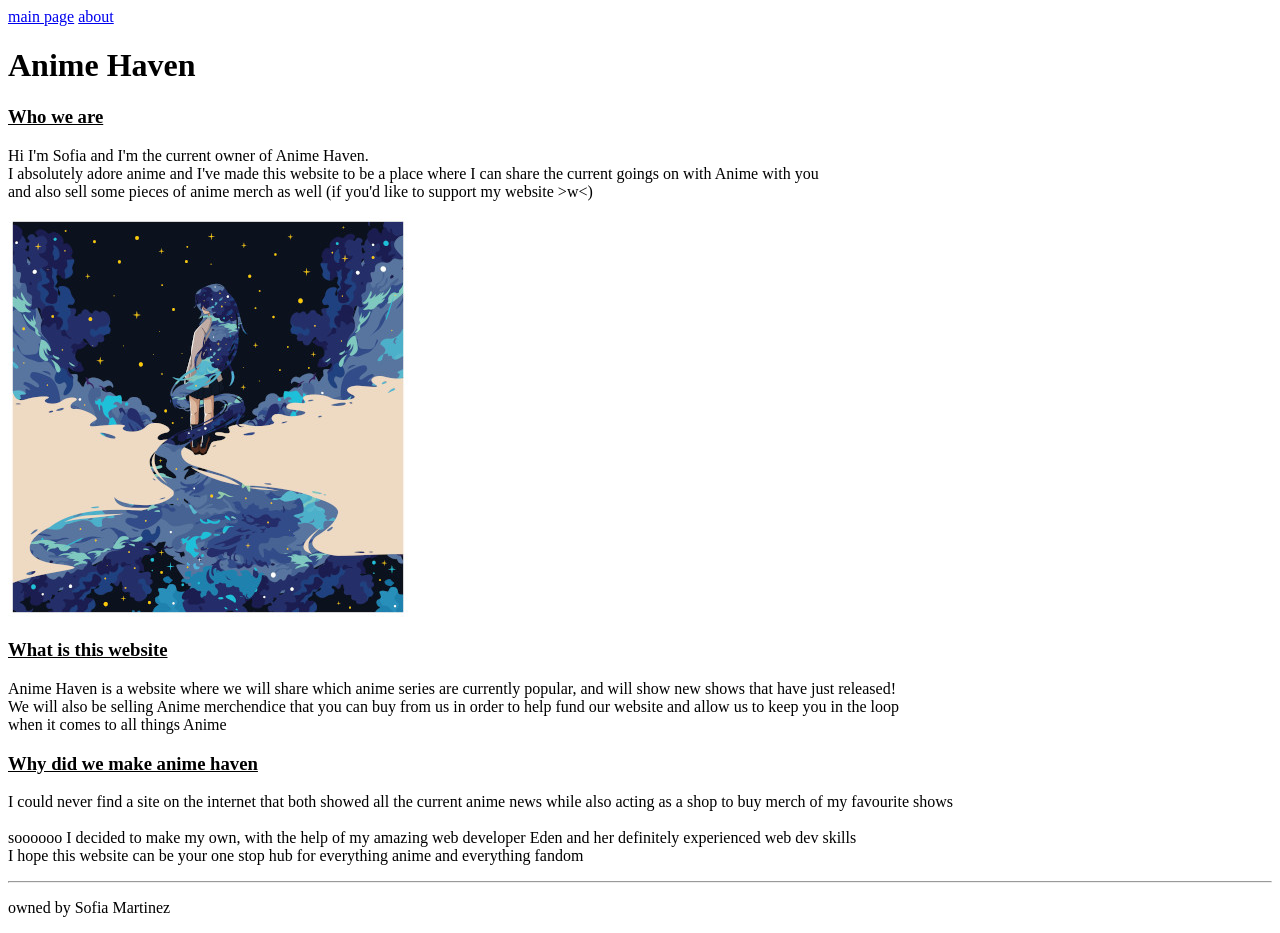
==== about.html @ f6ecfea2 "added more words to the about page" ====
<!DOCTYPE html>

<html>

<head>
    <meta charset="UTF-8">
    <title>Anime Haven - about</title>
</head>

<body>
    <header>
         <nav>
            <a href="./index.html">main page</a>
            <a href="./about.html">about</a>
        </nav>
        <h1>Anime Haven</h1>

        
    </header> 

    <h3><u>Who we are</u></h3>

    <p>
        Hi I'm Sofia and I'm the current owner of Anime Haven.<br>
        I absolutely adore anime and I've made this website to be a place where I can share the current goings on with Anime with you<br>
        and also sell some pieces of anime merch as well (if you'd like to support my website >w<)<br>
    </p>

    <img src="./images/ands-mahardika--AAF7A_kfLc-unsplash.jpg" alt="anime girl staring into the night"/>

    <h3><u>What is this website</u></h3>

    <p>
        Anime Haven is a website where we will share which anime series are currently popular, and will show new shows that have just released!<br>
        We will also be selling Anime merchendice that you can buy from us in order to help fund our website and allow us to keep you in the loop<br>
        when it comes to all things Anime<br>
    </p>

    <h3><u>Why did we make anime haven</u></h3>

    <p>
        I could never find a site on the internet that both showed all the current anime news while also acting as a shop to buy merch of my favourite shows<br><br>
        soooooo I decided to make my own, with the help of my amazing web developer Eden and her definitely experienced web dev skills<br>
        I hope this website can be your one stop hub for everything anime and everything fandom<br>
    </p>

    <hr> 

    <footer>
        <p>owned by Sofia Martinez</p>
    </footer>

</body>

</html>
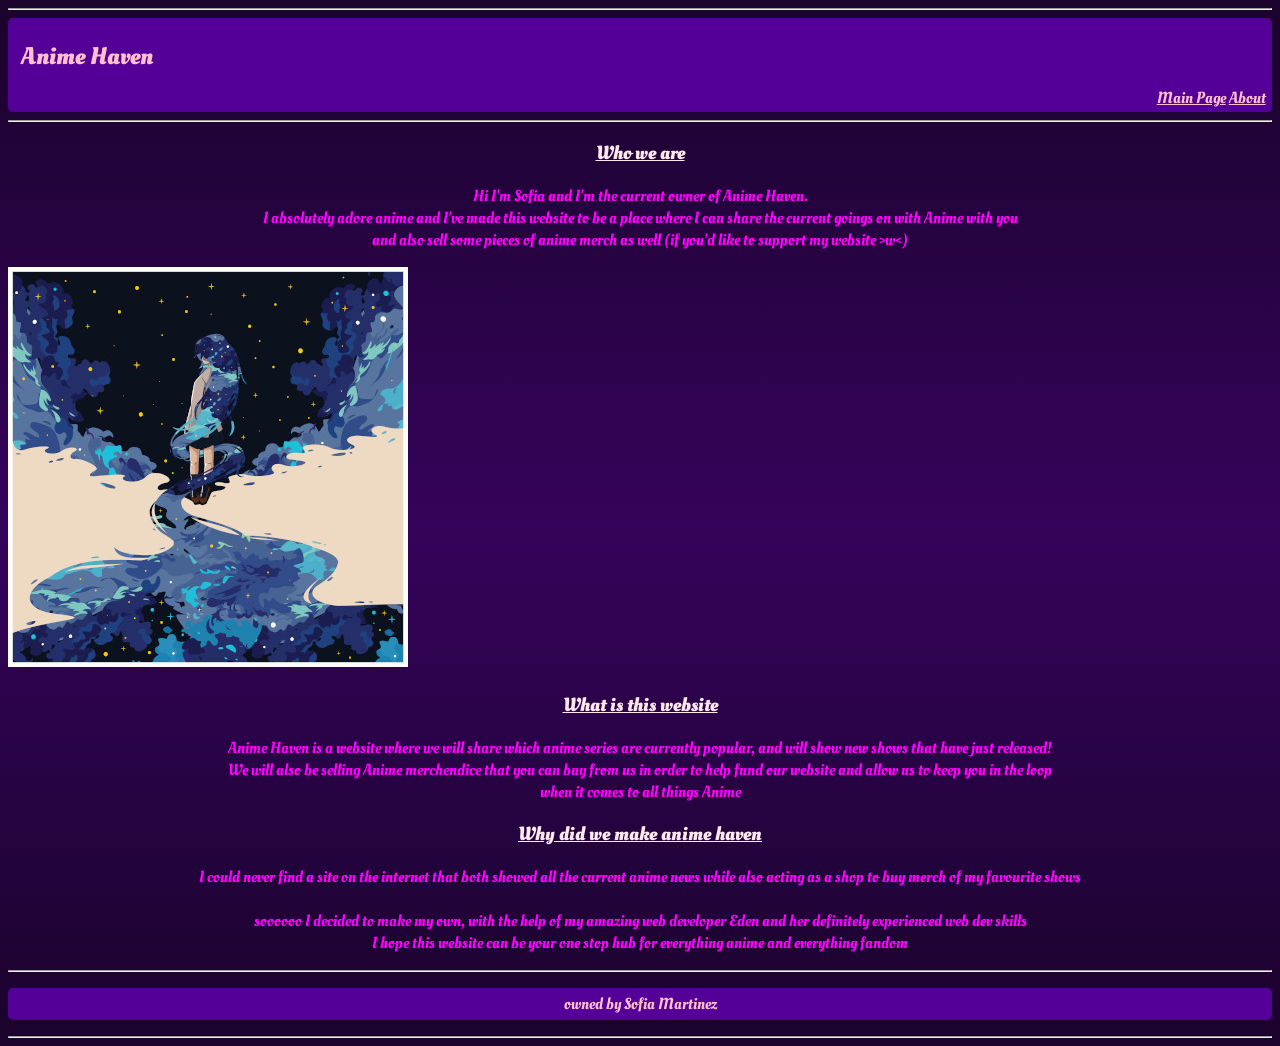
==== commit a66a32a8: "added lot's of css stuff" ====
--- a/about.html
+++ b/about.html
@@ -5,18 +5,24 @@
 <head>
     <meta charset="UTF-8">
     <title>Anime Haven - about</title>
+    <link rel="stylesheet" href="style.css"/>
+    <link rel="stylesheet" href="https://fonts.googleapis.com/css?family=Oleo+Script"/>
 </head>
 
 <body>
+
+    <hr>
     <header>
          <nav>
+            <h1>Anime Haven</h1>
             <a href="./index.html">main page</a>
             <a href="./about.html">about</a>
         </nav>
-        <h1>Anime Haven</h1>
+        
 
         
     </header> 
+    <hr>
 
     <h3><u>Who we are</u></h3>
 
@@ -26,7 +32,7 @@
         and also sell some pieces of anime merch as well (if you'd like to support my website >w<)<br>
     </p>
 
-    <img src="./images/ands-mahardika--AAF7A_kfLc-unsplash.jpg" alt="anime girl staring into the night"/>
+    <img id="image_centre"src="./images/ands-mahardika--AAF7A_kfLc-unsplash.jpg" alt="anime girl staring into the night"/>
 
     <h3><u>What is this website</u></h3>
 
@@ -45,10 +51,10 @@
     </p>
 
     <hr> 
-
     <footer>
-        <p>owned by Sofia Martinez</p>
+        <p id="footer_text">owned by Sofia Martinez</p>
     </footer>
+    <hr>
 
 </body>
 
--- a/style.css
+++ b/style.css
@@ -0,0 +1,74 @@
+p{
+    color: magenta;
+    text-align: center;
+}
+
+h1{
+    text-align: left;
+    color:pink;
+    padding: .5%;
+}
+
+li{
+    list-style: inside;
+    text-align: center;
+    color: aqua;
+}
+
+nav{
+    text-align:right;
+    background-color:#540098;
+    text-transform: capitalize;
+    line-height: 90%;
+    padding: .5%;
+    border-radius: 5px;
+}
+
+h3{
+    text-align: center;
+    color: rgb(255, 232, 236);
+}
+
+hr{
+    color: aliceblue;
+}
+
+body{
+    background:linear-gradient(180deg, #1a032c 0%, #35035b 50%, #1a032c 100%);
+    font-family:'Oleo Script', sans-serif;
+}
+
+a:link{
+    color:pink;
+}
+a:visited{
+    color: pink;
+}
+a:hover{
+    color: rgb(225, 134, 149);
+}
+a:active{
+    color:aliceblue;
+}
+
+#about_page{
+    background:linear-gradient(180deg, #1a032c 0%, #35035b 50%, #1a032c 100%);
+}
+
+img{
+    align-self:center;
+}
+
+#footer_text{
+    color:pink;
+}
+
+#image_left{
+    float: right;
+}
+
+footer{
+    background-color:#540098;
+    line-height: 200%;
+    border-radius: 5px;
+}
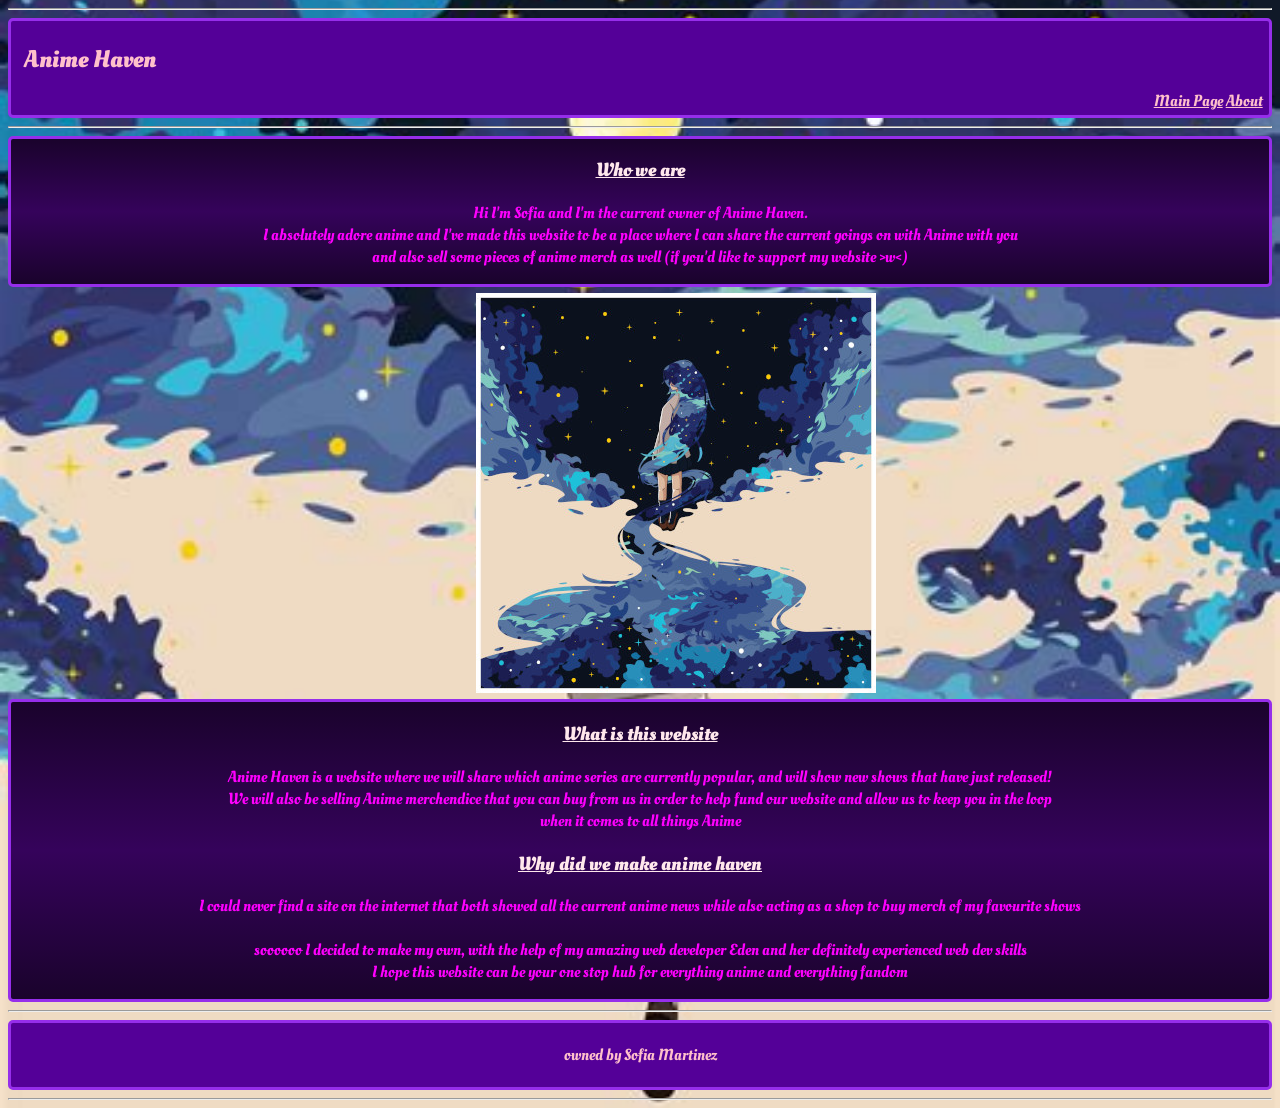
==== commit 3fa20471: "changed how the about page looks to have a background" ====
--- a/about.html
+++ b/about.html
@@ -7,6 +7,13 @@
     <title>Anime Haven - about</title>
     <link rel="stylesheet" href="style.css"/>
     <link rel="stylesheet" href="https://fonts.googleapis.com/css?family=Oleo+Script"/>
+    <style>
+        body{
+            background-image: url("./images/OIP-797349292.jpg");
+            background-position: center;
+            background-size: 100%
+        }
+    </style>
 </head>
 
 <body>
@@ -24,6 +31,7 @@
     </header> 
     <hr>
 
+    <div class="bodyText">
     <h3><u>Who we are</u></h3>
 
     <p>
@@ -31,9 +39,11 @@
         I absolutely adore anime and I've made this website to be a place where I can share the current goings on with Anime with you<br>
         and also sell some pieces of anime merch as well (if you'd like to support my website >w<)<br>
     </p>
+    </div>
 
-    <img id="image_centre"src="./images/ands-mahardika--AAF7A_kfLc-unsplash.jpg" alt="anime girl staring into the night"/>
+    <img src="./images/ands-mahardika--AAF7A_kfLc-unsplash.jpg" alt="anime girl staring into the night"/>
 
+    <div class="bodyText">
     <h3><u>What is this website</u></h3>
 
     <p>
@@ -49,6 +59,7 @@
         soooooo I decided to make my own, with the help of my amazing web developer Eden and her definitely experienced web dev skills<br>
         I hope this website can be your one stop hub for everything anime and everything fandom<br>
     </p>
+    </div>
 
     <hr> 
     <footer>
--- a/style.css
+++ b/style.css
@@ -22,6 +22,9 @@
     line-height: 90%;
     padding: .5%;
     border-radius: 5px;
+    border-width: .25vw;
+    border-color:#962eeb;
+    border-style: solid;
 }
 
 h3{
@@ -51,24 +54,34 @@
     color:aliceblue;
 }
 
-#about_page{
-    background:linear-gradient(180deg, #1a032c 0%, #35035b 50%, #1a032c 100%);
-}
-
 img{
-    align-self:center;
+    align-content:center;
+    margin-top: .5vw;
+    margin-left: 37%;
 }
 
 #footer_text{
     color:pink;
 }
 
-#image_left{
-    float: right;
+#images_index{
+    align-items: center;
+    display: inline;
 }
 
 footer{
     background-color:#540098;
     line-height: 200%;
     border-radius: 5px;
+    border-width: .25vw;
+    border-color:#962eeb;
+    border-style: solid;
+}
+
+.bodyText{
+    background: linear-gradient(180deg, #1a032c 0%, #35035b 50%, #1a032c 100%);
+    border-radius: 5px;
+    border-width: .25vw;
+    border-color:#962eeb;
+    border-style: solid;
 }
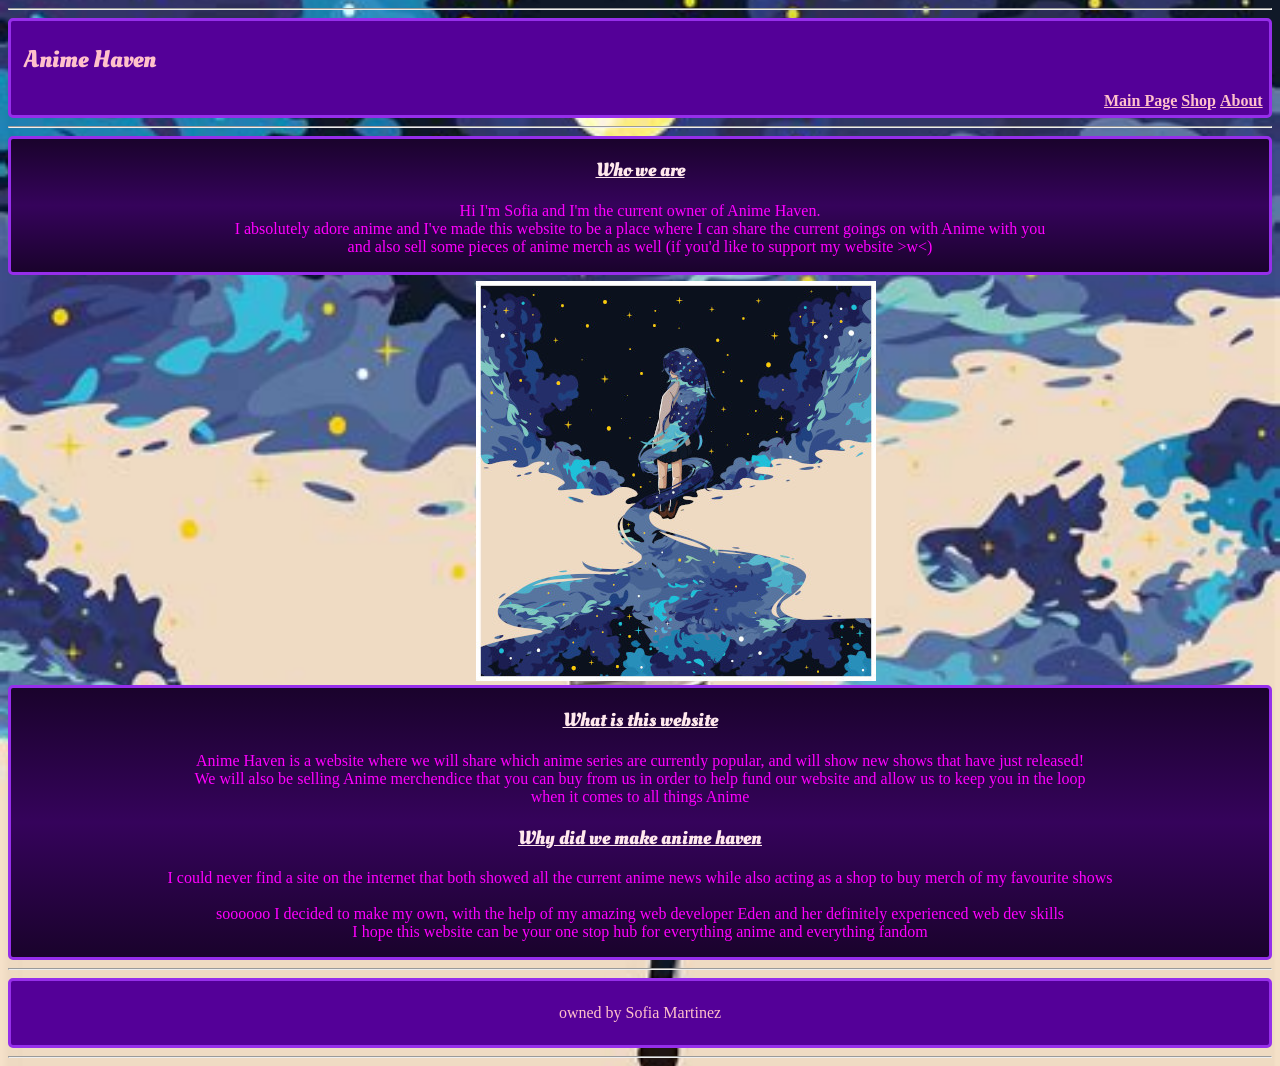
==== commit 234c2e1e: "Changed the default font to be more readable and added a shop button" ====
--- a/about.html
+++ b/about.html
@@ -11,7 +11,7 @@
         body{
             background-image: url("./images/OIP-797349292.jpg");
             background-position: center;
-            background-size: 100%
+            background-size: 100%;
         }
     </style>
 </head>
@@ -21,9 +21,10 @@
     <hr>
     <header>
          <nav>
-            <h1>Anime Haven</h1>
-            <a href="./index.html">main page</a>
-            <a href="./about.html">about</a>
+            <h1 class="titleText">Anime Haven</h1>
+            <a href="./index.html" alt="link to main page">main page</a>
+            <a href="" alt="link to shop page">shop</a>
+            <a href="./about.html" alt="link to about page">about</a>
         </nav>
         
 
@@ -32,7 +33,7 @@
     <hr>
 
     <div class="bodyText">
-    <h3><u>Who we are</u></h3>
+    <h3 class="titleText"><u>Who we are</u></h3>
 
     <p>
         Hi I'm Sofia and I'm the current owner of Anime Haven.<br>
@@ -44,7 +45,7 @@
     <img src="./images/ands-mahardika--AAF7A_kfLc-unsplash.jpg" alt="anime girl staring into the night"/>
 
     <div class="bodyText">
-    <h3><u>What is this website</u></h3>
+    <h3 class="titleText"><u>What is this website</u></h3>
 
     <p>
         Anime Haven is a website where we will share which anime series are currently popular, and will show new shows that have just released!<br>
@@ -52,7 +53,7 @@
         when it comes to all things Anime<br>
     </p>
 
-    <h3><u>Why did we make anime haven</u></h3>
+    <h3 class="titleText"><u>Why did we make anime haven</u></h3>
 
     <p>
         I could never find a site on the internet that both showed all the current anime news while also acting as a shop to buy merch of my favourite shows<br><br>
--- a/style.css
+++ b/style.css
@@ -38,20 +38,27 @@
 
 body{
     background:linear-gradient(180deg, #1a032c 0%, #35035b 50%, #1a032c 100%);
+}
+
+.titleText{
     font-family:'Oleo Script', sans-serif;
 }
 
 a:link{
     color:pink;
+    font-weight: bold;
 }
 a:visited{
     color: pink;
+    font-weight: bold;
 }
 a:hover{
     color: rgb(225, 134, 149);
+    font-weight: bold;
 }
 a:active{
     color:aliceblue;
+    font-weight: bold;
 }
 
 img{
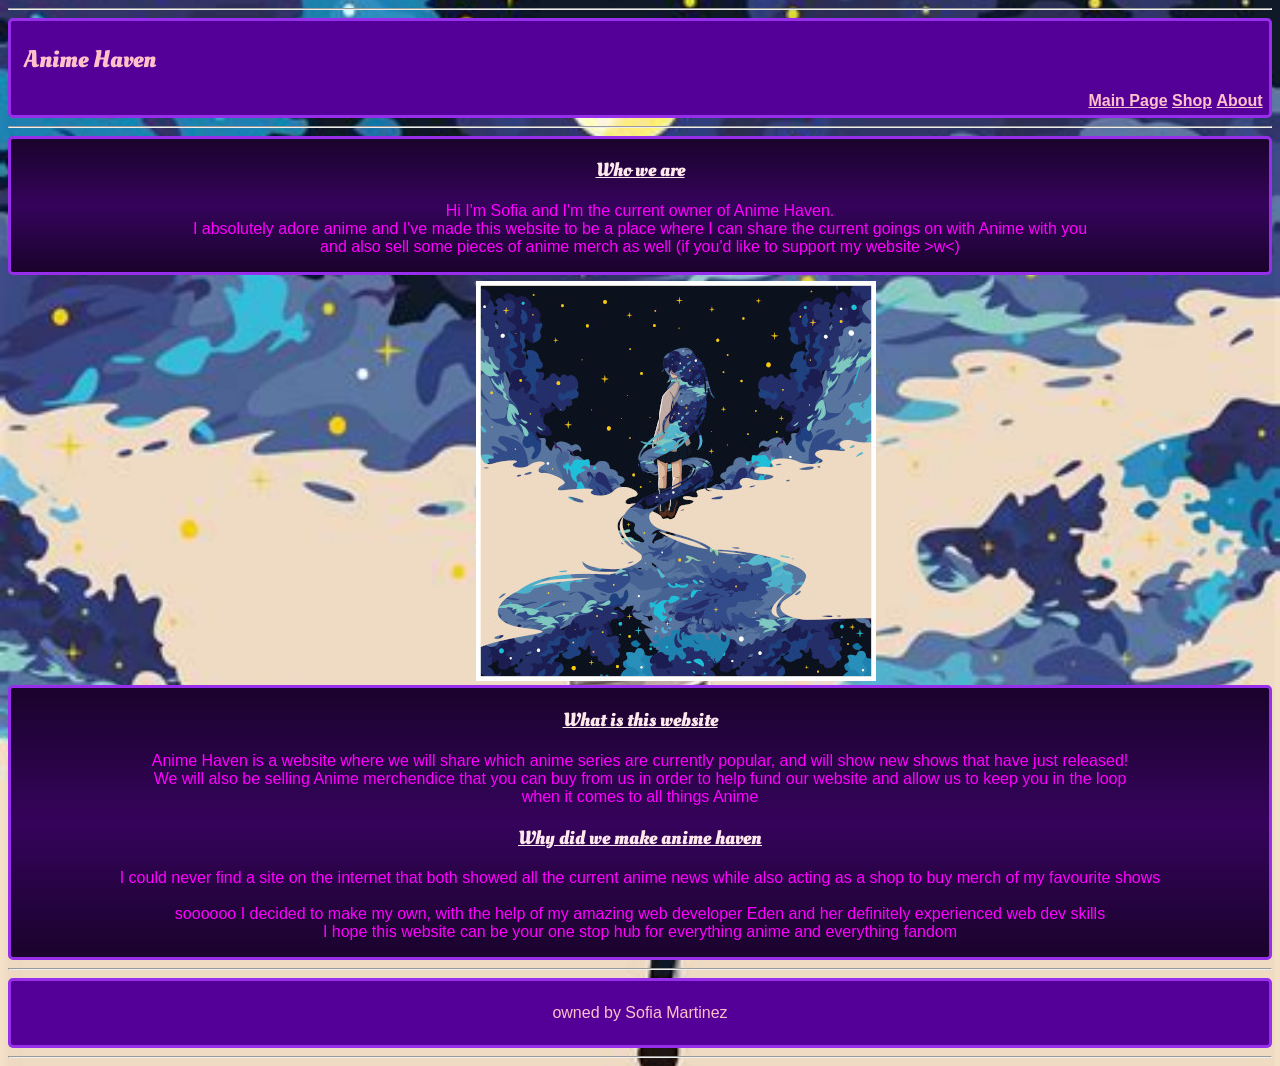
==== commit 065c15dc: "added the default language to my page" ====
--- a/about.html
+++ b/about.html
@@ -1,6 +1,6 @@
 <!DOCTYPE html>
 
-<html>
+<html lang = "en">
 
 <head>
     <meta charset="UTF-8">
--- a/style.css
+++ b/style.css
@@ -38,6 +38,7 @@
 
 body{
     background:linear-gradient(180deg, #1a032c 0%, #35035b 50%, #1a032c 100%);
+    font-family: sans-serif;
 }
 
 .titleText{
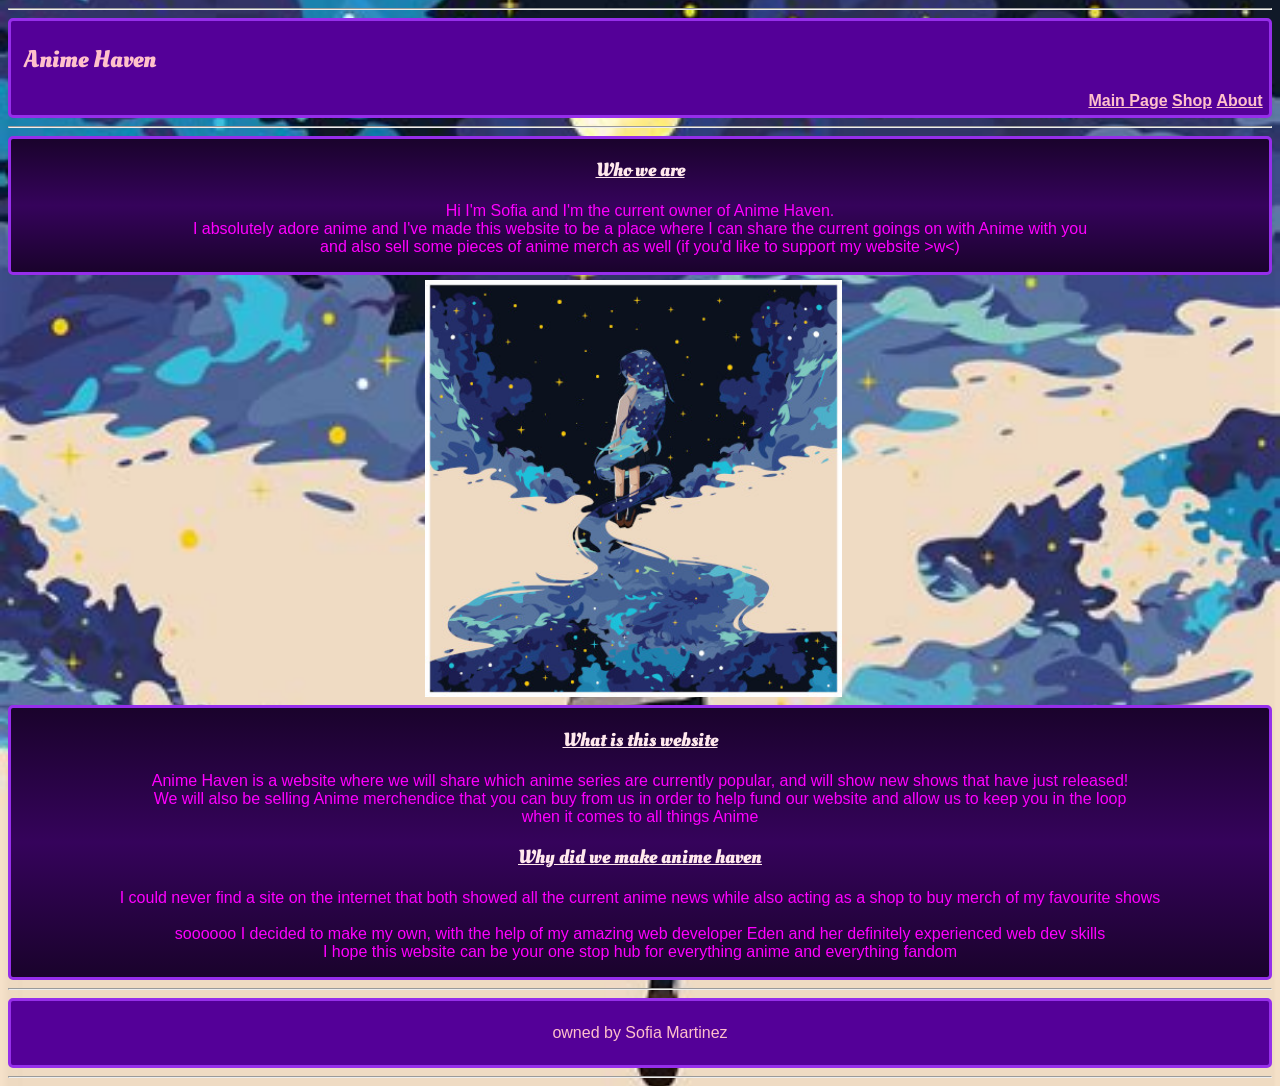
==== commit 643fe5e1: "Changed the images on the home page to actually show the upcoming releases" ====
--- a/about.html
+++ b/about.html
@@ -42,7 +42,7 @@
     </p>
     </div>
 
-    <img src="./images/ands-mahardika--AAF7A_kfLc-unsplash.jpg" alt="anime girl staring into the night"/>
+    <img class="centeredImage" src="./images/ands-mahardika--AAF7A_kfLc-unsplash.jpg" alt="anime girl staring into the night"/>
 
     <div class="bodyText">
     <h3 class="titleText"><u>What is this website</u></h3>
--- a/style.css
+++ b/style.css
@@ -64,17 +64,22 @@
 
 img{
     align-content:center;
-    margin-top: .5vw;
-    margin-left: 37%;
 }
 
 #footer_text{
     color:pink;
 }
 
-#images_index{
-    align-items: center;
+img{
     display: inline;
+    width: 33%;
+    margin-top: .5vw;
+}
+
+.centeredImage{
+    margin-left: 33%;
+    margin-top: .5vh;
+    margin-bottom: .5vh;
 }
 
 footer{
